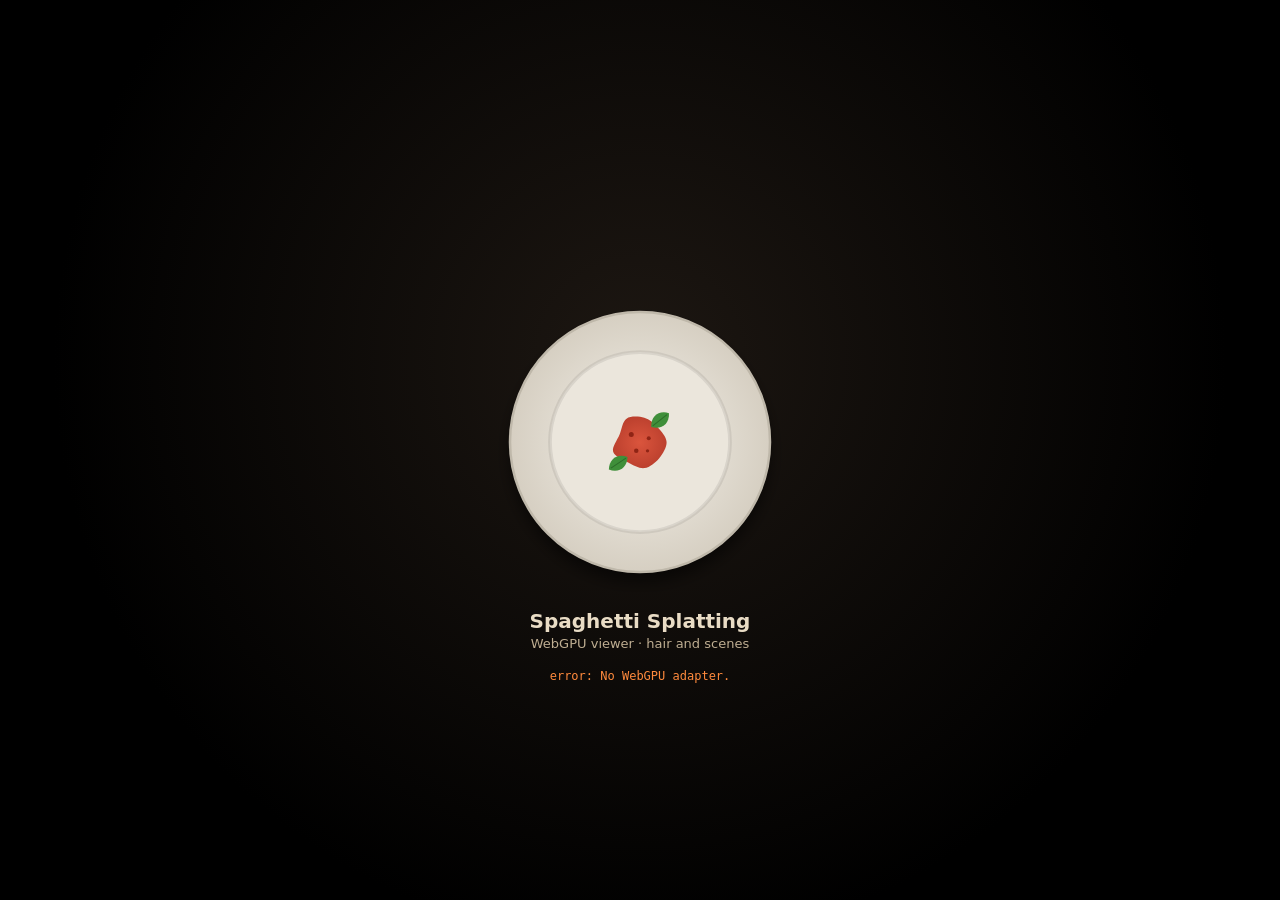
==== scenes/index.html @ c9a56618 "Add the WebGPU scene viewer with the clay view at /scenes/ (Mip-NeRF 360 room) Session: Hair reconst" ====
<!doctype html>
<html lang="en">
<head>
<meta charset="utf-8">
<meta name="viewport" content="width=device-width, initial-scale=1, viewport-fit=cover">
<title>Spaghetti Splatting · WebGPU viewer</title>
<link rel="stylesheet" href="app.css">
</head>
<body>
<canvas id="view" tabindex="0"></canvas>

<div id="top-left" class="panel">
  <div class="brand"><span class="logo"></span>Spaghetti&nbsp;Splatting</div>
  <select id="scene" title="Scene"></select>
</div>

<div id="top-right" class="panel row">
  <div class="seg" role="radiogroup" title="Navigation mode (Tab)">
    <button id="mode-orbit" class="on">Orbit</button><button id="mode-walk">Walk</button>
  </div>
  <button id="btn-clay" title="Clay view (C)">Clay</button>
  <button id="btn-home" class="icon" title="Reset view (R)">⌂</button>
  <button id="btn-full" class="icon" title="Full screen (F)">⛶</button>
  <button id="btn-help" class="icon" title="Controls (H)">?</button>
</div>

<div id="hair-tools" class="panel hidden">
  <div class="tools-title">Hair</div>
  <button id="tool-grab" class="tool on" title="Drag a strand to pull a lock (G)"><span>✋</span>Grab</button>
  <button id="tool-wind" class="tool" title="Wind from the left of the view (B)"><span>〰</span>Wind</button>
  <button id="tool-reset" class="tool" title="Put the hair back (X)"><span>↺</span>Reset</button>
  <label class="slider vertical" title="Size of the grabbed lock">lock size <span id="grab-size-v">4 cm</span>
    <input id="grab-size" type="range" min="1" max="10" step="0.5" value="4"></label>
</div>

<div id="bottom-left" class="panel stats">
  <div id="fps"></div>
  <div id="info"></div>
</div>

<div id="bottom-right" class="panel row">
  <button id="view-prev" class="icon" title="Previous dataset view (,)">‹</button>
  <span id="view-label">view</span>
  <button id="view-next" class="icon" title="Next dataset view (.)">›</button>
  <label class="slider" title="Field of view">fov
    <input id="fov" type="range" min="20" max="100" step="1" value="50"></label>
  <select id="quality" title="Resolution">
    <option value="auto">Auto res</option>
    <option value="1">Full res</option>
    <option value="0.75">75 %</option>
    <option value="0.5">50 %</option>
  </select>
</div>

<div id="toast" class="panel hidden"></div>

<div id="help" class="panel hidden">
  <h2>Controls</h2>
  <div class="cols">
    <div>
      <h3>Orbit</h3>
      <p><b>Left drag</b> turn about the pivot</p>
      <p><b>Right drag</b> / <b>Shift + drag</b> pan</p>
      <p><b>Wheel</b> / <b>pinch</b> zoom to the cursor</p>
      <p><b>Double click</b> focus on a point</p>
    </div>
    <div>
      <h3>Walk</h3>
      <p><b>W A S D</b> move · <b>Q E</b> down / up</p>
      <p><b>Arrows</b> turn · <b>Shift</b> 3× · <b>Ctrl</b> slow</p>
      <p><b>Drag</b> look · <b>Wheel</b> forward</p>
      <p><b>[ ]</b> roll · <b>\</b> level horizon</p>
    </div>
    <div>
      <h3>Hair</h3>
      <p><b>Drag a strand</b> pull a lock (Grab on)</p>
      <p><b>Drag the background</b> navigate</p>
      <p><b>B</b> wind · <b>X</b> reset · <b>G</b> grab on/off</p>
    </div>
    <div>
      <h3>General</h3>
      <p><b>Tab</b> orbit / walk · <b>R</b> reset view</p>
      <p><b>, .</b> dataset views · <b>F</b> full screen</p>
      <p><b>C</b> clay view · <b>H</b> this help</p>
    </div>
  </div>
  <p class="note">The image is the colour-only evaluation render of the trained model, computed in
    WebGPU (a WGSL port of the CUDA rasterizer). Pulled hair keeps its trained segments: each
    segment moves rigidly with the simulated strand (DFTL), and its kernel frame and colour sites turn
    with it.</p>
</div>

<!-- Status lines read by the loading screen (loader.js). -->
<div id="status" aria-live="polite"><div id="progress">starting</div><div id="warning"></div></div>

<script type="module" src="./app.js"></script>
</body>
</html>
---- scenes/app.css ----
:root {
  --glass: rgba(18, 18, 22, 0.62);
  --line: rgba(255, 255, 255, 0.09);
  --text: #e8e4dc;
  --dim: #9c978e;
  --accent: #f2b45a;
  --accent-ink: #1b1306;
  color-scheme: dark;
}
* { box-sizing: border-box; }
html, body { margin: 0; height: 100%; overflow: hidden; background: #000; color: var(--text);
  font: 13px/1.35 system-ui, -apple-system, "Segoe UI", sans-serif; -webkit-user-select: none; user-select: none; }
#view { position: fixed; inset: 0; width: 100vw; height: 100vh; display: block; touch-action: none; outline: none;
  cursor: grab; }
#view.dragging { cursor: grabbing; }
#view.over-hair { cursor: pointer; }
.panel { position: fixed; z-index: 5; background: var(--glass); border: 1px solid var(--line); border-radius: 12px;
  backdrop-filter: blur(12px) saturate(1.2); -webkit-backdrop-filter: blur(12px) saturate(1.2);
  padding: 8px 10px; box-shadow: 0 6px 24px rgba(0, 0, 0, 0.35); }
.row { display: flex; align-items: center; gap: 8px; }
.hidden { display: none !important; }
#top-left { top: 12px; left: 12px; display: flex; flex-direction: column; gap: 6px; min-width: 210px; }
.brand { font-weight: 650; letter-spacing: 0.02em; display: flex; align-items: center; gap: 8px; }
.logo { width: 14px; height: 14px; border-radius: 50%;
  background: conic-gradient(from 30deg, #f2b45a, #d9482f, #f2b45a 60%, #ffe6a8, #f2b45a); }
#top-right { top: 12px; right: 12px; }
#bottom-left { left: 12px; bottom: 12px; font: 11px/1.4 ui-monospace, Menlo, monospace; color: var(--dim);
  max-width: min(46vw, 520px); }
#bottom-right { right: 12px; bottom: 12px; }
#hair-tools { left: 12px; top: 50%; transform: translateY(-50%); padding: 8px; display: flex; flex-direction: column;
  gap: 6px; width: 112px; }
.tools-title { font-size: 11px; text-transform: uppercase; letter-spacing: 0.1em; color: var(--dim); padding: 0 2px 2px; }
.slider.vertical { flex-direction: column; align-items: stretch; gap: 4px; padding: 4px 2px 0; }
.slider.vertical input { width: 100%; }
select, button { font: inherit; color: var(--text); background: rgba(255, 255, 255, 0.06); border: 1px solid var(--line);
  border-radius: 8px; padding: 5px 9px; cursor: pointer; }
select:hover, button:hover { background: rgba(255, 255, 255, 0.12); }
select option { background: #1d1d22; }
button.icon { width: 30px; height: 30px; padding: 0; font-size: 15px; display: inline-flex; align-items: center; justify-content: center; }
.seg { display: inline-flex; border: 1px solid var(--line); border-radius: 9px; overflow: hidden; }
.seg button { border: 0; border-radius: 0; background: transparent; padding: 5px 11px; }
.seg button.on { background: var(--accent); color: var(--accent-ink); font-weight: 600; }
.tool { display: inline-flex; align-items: center; gap: 6px; padding: 7px 12px; border-radius: 9px; }
.tool span { font-size: 15px; }
.tool.on { background: var(--accent); color: var(--accent-ink); font-weight: 600; border-color: transparent; }
#btn-clay.on { background: var(--accent); color: var(--accent-ink); font-weight: 600; border-color: transparent; }
.slider { display: inline-flex; align-items: center; gap: 6px; color: var(--dim); font-size: 12px; padding: 0 4px; }
.slider input { width: 90px; accent-color: var(--accent); }
#view-label { font: 12px ui-monospace, Menlo, monospace; color: var(--dim); min-width: 92px; text-align: center; }
#toast { left: 50%; top: 16px; transform: translateX(-50%); padding: 8px 14px; color: var(--text);
  transition: opacity 0.6s; pointer-events: none; }
#toast.fade { opacity: 0; }
#help { left: 50%; top: 50%; transform: translate(-50%, -50%); width: min(760px, 94vw); padding: 18px 22px; z-index: 8;
  -webkit-user-select: text; user-select: text; }
#help h2 { margin: 0 0 10px; font-size: 16px; }
#help h3 { margin: 0 0 6px; font-size: 12px; text-transform: uppercase; letter-spacing: 0.08em; color: var(--accent); }
#help .cols { display: grid; grid-template-columns: repeat(auto-fit, minmax(160px, 1fr)); gap: 14px; }
#help p { margin: 3px 0; color: var(--dim); }
#help p b { color: var(--text); font-weight: 600; }
#help .note { margin-top: 14px; font-size: 12px; line-height: 1.5; }
#status { position: fixed; left: -9999px; top: 0; }
#warning:not(:empty) { position: fixed; left: 12px; top: 96px; left: 12px; color: #ff9c5a; }
@media (max-width: 720px) {
  #bottom-right label.slider, #bottom-right select { display: none; }
  #bottom-left { display: none; }
  #top-left { min-width: 0; max-width: 56vw; }
  #top-left select { max-width: 52vw; }
  #hair-tools { top: auto; bottom: 64px; transform: none; width: auto; flex-direction: row; flex-wrap: wrap; max-width: 70vw; }
  #hair-tools .slider, .tools-title { display: none; }
  .slider input { width: 70px; }
}
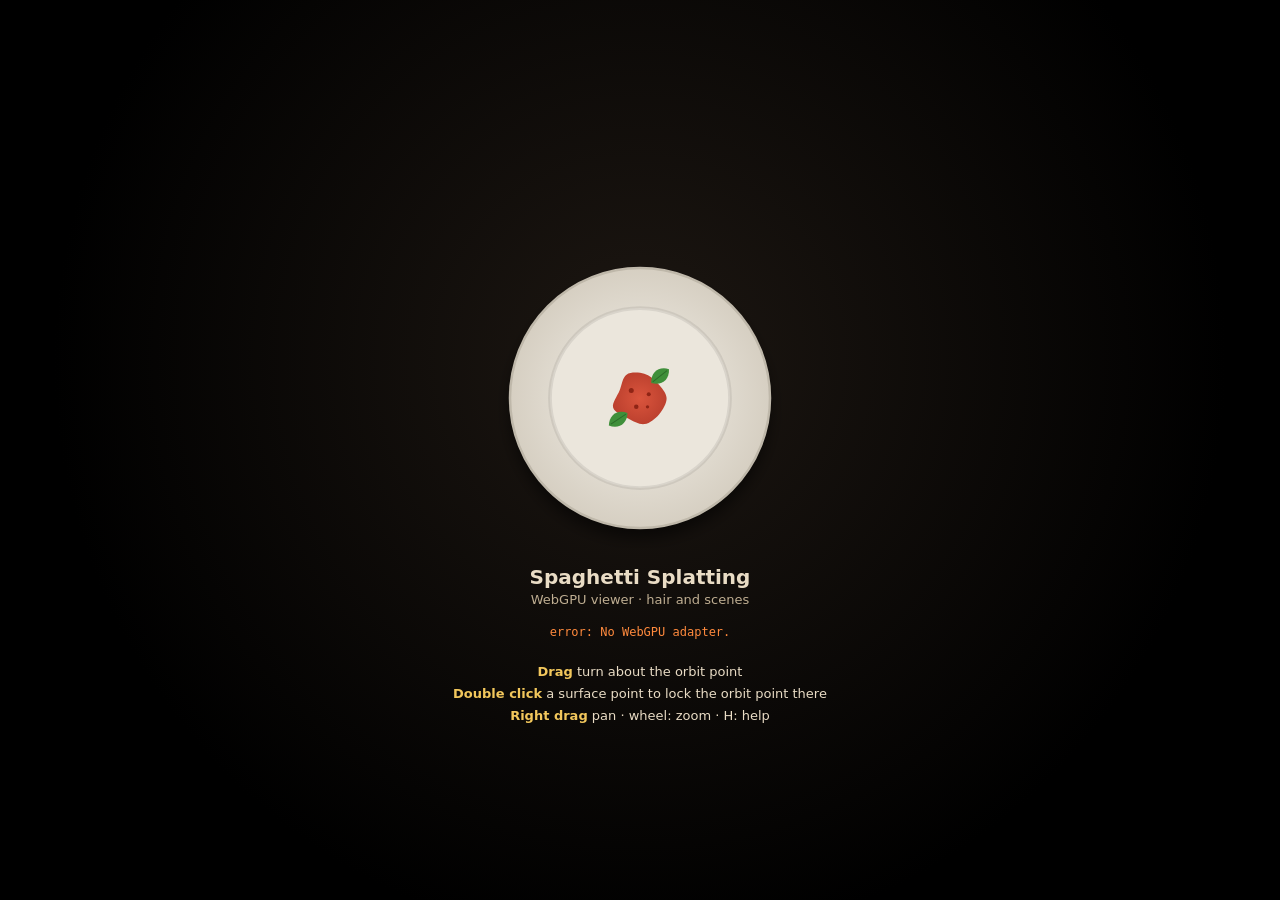
==== commit ea788db4: "Scene viewer: MeshLab trackball orbit with a visible orbit point - Orbit uses the MeshLab trackball " ====
--- a/scenes/index.html
+++ b/scenes/index.html
@@ -8,21 +8,33 @@
 </head>
 <body>
 <canvas id="view" tabindex="0"></canvas>
+<svg id="pivot-mark" aria-hidden="true"><circle class="ring-under" r="1"/><circle class="ring" r="1"/><circle class="dot" r="5"/></svg>
 
 <div id="top-left" class="panel">
   <div class="brand"><span class="logo"></span>Spaghetti&nbsp;Splatting</div>
   <select id="scene" title="Scene"></select>
 </div>
 
+<!-- George 2026-11-10: two groups, so a narrow phone screen puts them in two rows (app.css). -->
 <div id="top-right" class="panel row">
-  <div class="seg" role="radiogroup" title="Navigation mode (Tab)">
-    <button id="mode-orbit" class="on">Orbit</button><button id="mode-walk">Walk</button>
+  <div id="modes" class="row">
+    <div class="seg" role="radiogroup" title="Navigation mode (Tab)">
+      <button id="mode-orbit" class="on">Orbit</button><button id="mode-walk">Walk</button>
+    </div>
+    <button id="btn-clay" title="Primitives view (C)">Primitives</button>
   </div>
-  <button id="btn-clay" title="Clay view (C)">Clay</button>
-  <button id="btn-home" class="icon" title="Reset view (R)">⌂</button>
-  <button id="btn-full" class="icon" title="Full screen (F)">⛶</button>
-  <button id="btn-help" class="icon" title="Controls (H)">?</button>
+  <div id="tools" class="row">
+    <button id="btn-home" class="icon" title="Reset view (R)">⌂</button>
+    <button id="btn-up" class="icon" title="Reset up: scene up axis to screen up (\)"><svg viewBox="0 0 16 16" width="15" height="15" fill="none"
+      stroke="currentColor" stroke-width="1.6" stroke-linecap="round" stroke-linejoin="round"><path d="M8 11V2M4.5 5.5L8 2l3.5 3.5M2 14h12"/></svg></button>
+    <button id="btn-full" class="icon" title="Full screen (F)"><svg viewBox="0 0 16 16" width="15" height="15" fill="none"
+      stroke="currentColor" stroke-width="1.6" stroke-linecap="round" stroke-linejoin="round"><path d="M2 6V2h4M10 2h4v4M14 10v4h-4M6 14H2v-4"/></svg></button>
+    <button id="btn-help" class="icon" title="Controls (H)">?</button>
+  </div>
 </div>
+
+<!-- George 2026-11-09: the walk keys stay on screen in walk mode. -->
+<div id="walk-keys" class="panel hidden"><b>W A S D</b> move · <b>Q E</b> down / up · <b>Drag</b> look · <b>Shift</b> 3× speed</div>
 
 <div id="hair-tools" class="panel hidden">
   <div class="tools-title">Hair</div>
@@ -53,23 +65,26 @@
 </div>
 
 <div id="toast" class="panel hidden"></div>
+<div id="orbit-note" class="panel"><b>Double click</b> a surface point to lock the orbit point (dot) there</div>
 
 <div id="help" class="panel hidden">
   <h2>Controls</h2>
   <div class="cols">
     <div>
-      <h3>Orbit</h3>
-      <p><b>Left drag</b> turn about the pivot</p>
-      <p><b>Right drag</b> / <b>Shift + drag</b> pan</p>
-      <p><b>Wheel</b> / <b>pinch</b> zoom to the cursor</p>
-      <p><b>Double click</b> focus on a point</p>
+      <h3>Orbit (MeshLab trackball)</h3>
+      <p>The <b class="accent">dot</b> is the orbit point. The circle is the trackball.</p>
+      <p><b>Drag</b> inside the circle: turn about the dot</p>
+      <p><b>Drag around</b> the circle: roll</p>
+      <p><b>Double click</b> / <b>double tap</b>: put the dot on a surface point</p>
+      <p><b>Right drag</b> / <b>Shift + drag</b> / <b>two fingers</b>: pan (the dot moves too)</p>
+      <p><b>Wheel</b> / <b>pinch</b>: zoom toward the dot</p>
     </div>
     <div>
       <h3>Walk</h3>
       <p><b>W A S D</b> move · <b>Q E</b> down / up</p>
       <p><b>Arrows</b> turn · <b>Shift</b> 3× · <b>Ctrl</b> slow</p>
       <p><b>Drag</b> look · <b>Wheel</b> forward</p>
-      <p><b>[ ]</b> roll · <b>\</b> level horizon</p>
+      <p><b>[ ]</b> roll</p>
     </div>
     <div>
       <h3>Hair</h3>
@@ -80,8 +95,9 @@
     <div>
       <h3>General</h3>
       <p><b>Tab</b> orbit / walk · <b>R</b> reset view</p>
+      <p><b>\</b> / up-arrow button: reset up (scene up to screen up)</p>
       <p><b>, .</b> dataset views · <b>F</b> full screen</p>
-      <p><b>C</b> clay view · <b>H</b> this help</p>
+      <p><b>C</b> primitives view · <b>H</b> this help</p>
     </div>
   </div>
   <p class="note">The image is the colour-only evaluation render of the trained model, computed in
@@ -94,5 +110,20 @@
 <div id="status" aria-live="polite"><div id="progress">starting</div><div id="warning"></div></div>
 
 <script type="module" src="./app.js"></script>
+<script>
+// George 2026-11-09: the Primitives button pulses a few times after each scene load.
+(() => {
+  const progress = document.getElementById('progress');
+  const button = document.getElementById('btn-clay');
+  if (!progress || !button) return;
+  let wasLoaded = false;
+  new MutationObserver(() => {
+    const loaded = progress.textContent.startsWith('loaded');
+    if (loaded && !wasLoaded) { button.classList.remove('pulse'); void button.offsetWidth; button.classList.add('pulse'); }
+    wasLoaded = loaded;
+  }).observe(progress, {childList: true, characterData: true, subtree: true});
+  button.addEventListener('animationend', () => button.classList.remove('pulse'));
+})();
+</script>
 </body>
 </html>
--- a/scenes/app.css
+++ b/scenes/app.css
@@ -13,6 +13,17 @@
 #view { position: fixed; inset: 0; width: 100vw; height: 100vh; display: block; touch-action: none; outline: none;
   cursor: grab; }
 #view.dragging { cursor: grabbing; }
+/* George 2026-11-10: orbit point (dot) and MeshLab trackball circle, shown while the user orbits. */
+#pivot-mark { position: fixed; inset: 0; width: 100vw; height: 100vh; z-index: 4; pointer-events: none;
+  opacity: 0; transition: opacity 0.35s; }
+#pivot-mark.on { opacity: 1; transition: opacity 0.12s; }
+#pivot-mark circle { fill: none; }
+#pivot-mark .ring-under { stroke: rgba(0, 0, 0, 0.45); stroke-width: 3; }
+#pivot-mark .ring { stroke: rgba(255, 255, 255, 0.9); stroke-width: 1.5; stroke-dasharray: 6 5; }
+#pivot-mark .dot { fill: var(--accent); stroke: rgba(0, 0, 0, 0.6); stroke-width: 1.5; }
+#help b.accent { color: var(--accent); }
+#orbit-note { left: 12px; bottom: 68px; padding: 6px 10px; font-size: 12px; color: var(--dim); max-width: 480px; }
+#orbit-note b { color: var(--accent); font-weight: 600; }
 #view.over-hair { cursor: pointer; }
 .panel { position: fixed; z-index: 5; background: var(--glass); border: 1px solid var(--line); border-radius: 12px;
   backdrop-filter: blur(12px) saturate(1.2); -webkit-backdrop-filter: blur(12px) saturate(1.2);
@@ -24,6 +35,8 @@
 .logo { width: 14px; height: 14px; border-radius: 50%;
   background: conic-gradient(from 30deg, #f2b45a, #d9482f, #f2b45a 60%, #ffe6a8, #f2b45a); }
 #top-right { top: 12px; right: 12px; }
+#walk-keys { top: 64px; right: 12px; font-size: 13px; }
+#walk-keys b { color: var(--accent, #f2b45a); }
 #bottom-left { left: 12px; bottom: 12px; font: 11px/1.4 ui-monospace, Menlo, monospace; color: var(--dim);
   max-width: min(46vw, 520px); }
 #bottom-right { right: 12px; bottom: 12px; }
@@ -43,6 +56,9 @@
 .tool { display: inline-flex; align-items: center; gap: 6px; padding: 7px 12px; border-radius: 9px; }
 .tool span { font-size: 15px; }
 .tool.on { background: var(--accent); color: var(--accent-ink); font-weight: 600; border-color: transparent; }
+#btn-clay.pulse { animation: kc-pulse 0.8s ease-in-out 4; }
+@keyframes kc-pulse { 0%, 100% { box-shadow: 0 0 0 0 rgba(242, 180, 90, 0); transform: scale(1); }
+  50% { box-shadow: 0 0 0 7px rgba(242, 180, 90, 0.8); transform: scale(1.1); } }
 #btn-clay.on { background: var(--accent); color: var(--accent-ink); font-weight: 600; border-color: transparent; }
 .slider { display: inline-flex; align-items: center; gap: 6px; color: var(--dim); font-size: 12px; padding: 0 4px; }
 .slider input { width: 90px; accent-color: var(--accent); }
@@ -60,12 +76,36 @@
 #help .note { margin-top: 14px; font-size: 12px; line-height: 1.5; }
 #status { position: fixed; left: -9999px; top: 0; }
 #warning:not(:empty) { position: fixed; left: 12px; top: 96px; left: 12px; color: #ff9c5a; }
-@media (max-width: 720px) {
+/* Phones (George 2026-11-10): compact panels inside the safe area, no stats and no walk keys, the start hint
+   at the bottom. A landscape phone has a small height, so it also gets these rules. */
+@media (max-width: 720px), (max-height: 500px) {
+  .panel { padding: 5px 6px; border-radius: 10px; }
+  .row { gap: 5px; }
+  select, button { padding: 4px 8px; }
+  .seg button { padding: 4px 9px; }
+  #top-left { top: max(8px, env(safe-area-inset-top)); left: max(8px, env(safe-area-inset-left)); min-width: 0; }
+  #top-right { top: max(8px, env(safe-area-inset-top)); right: max(8px, env(safe-area-inset-right)); }
+  #bottom-right { bottom: max(8px, env(safe-area-inset-bottom)); right: max(8px, env(safe-area-inset-right)); }
   #bottom-right label.slider, #bottom-right select { display: none; }
-  #bottom-left { display: none; }
-  #top-left { min-width: 0; max-width: 56vw; }
-  #top-left select { max-width: 52vw; }
+  #bottom-left, #walk-keys { display: none !important; }
+  #orbit-note { left: max(8px, env(safe-area-inset-left)); bottom: max(8px, env(safe-area-inset-bottom));
+    max-width: calc(100vw - 180px); font-size: 11px; padding: 5px 8px; }
+  #view-label { min-width: 64px; }
+  #toast { top: auto; bottom: calc(max(8px, env(safe-area-inset-bottom)) + 52px); width: max-content; max-width: 92vw;
+    text-align: center; }
   #hair-tools { top: auto; bottom: 64px; transform: none; width: auto; flex-direction: row; flex-wrap: wrap; max-width: 70vw; }
   #hair-tools .slider, .tools-title { display: none; }
   .slider input { width: 70px; }
 }
+/* Narrow portrait phone: first row = scene list and tools, second row = modes and Primitives. */
+@media (max-width: 560px) {
+  #top-left { padding: 4px; }
+  #top-left .brand { display: none; }
+  #top-left select { max-width: calc(100vw - 150px); }
+  #top-right { display: contents; }
+  #top-right > .row { position: fixed; z-index: 5; right: max(8px, env(safe-area-inset-right)); padding: 4px;
+    background: var(--glass); border: 1px solid var(--line); border-radius: 10px; box-shadow: 0 6px 24px rgba(0, 0, 0, 0.35);
+    backdrop-filter: blur(12px) saturate(1.2); -webkit-backdrop-filter: blur(12px) saturate(1.2); }
+  #tools { top: max(8px, env(safe-area-inset-top)); }
+  #modes { top: calc(max(8px, env(safe-area-inset-top)) + 46px); }
+}
